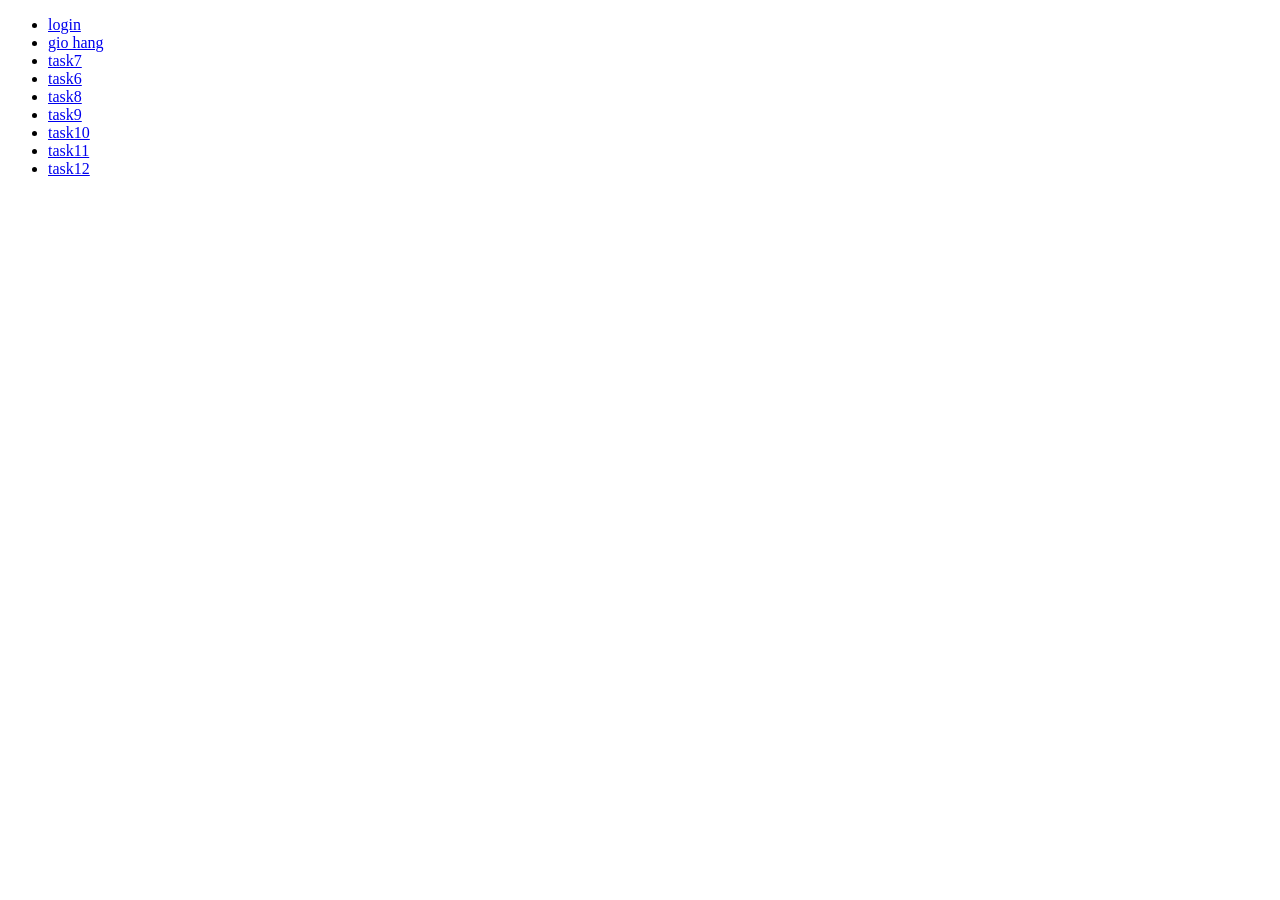
==== index.html @ af368b4b "done" ====
<!DOCTYPE html>
<html lang="en">
<head>
    <meta charset="UTF-8">
    <meta name="viewport" content="width=device-width, initial-scale=1.0">
    <title>Document</title>
  
</head>
<body>
  <ul>
    <li><a href="Day01/ex01.html">login</a></li>
    <li><a href="day3/ex.html">gio hang</a></li>
    <li><a href="day4/ex.html">task7</a></li>
    <li><a href="./task6/ex.html">task6</a></li>
    <li><a href="./task8/ex.html">task8</a></li>
    <li><a href="./task9/ex.html">task9</a></li>
    <li><a href="./task10/ex.html">task10</a></li>
    <li><a href="./task11/ex.html">task11</a></li>
    <li><a href="./task12/ex.html">task12</a></li>
  </ul>
</body>
</html>
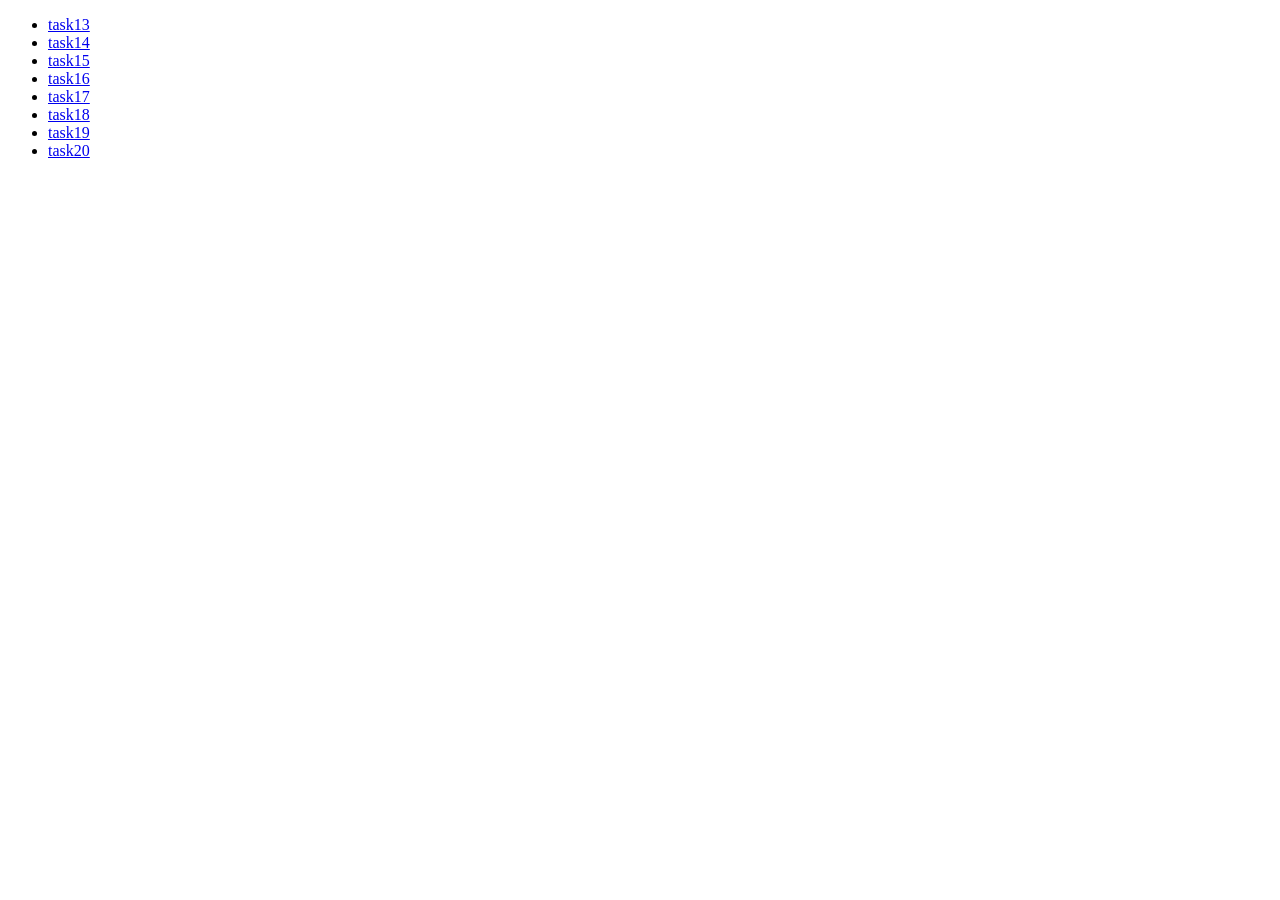
==== commit 1a329164: "ok" ====
--- a/index.html
+++ b/index.html
@@ -8,7 +8,7 @@
 </head>
 <body>
   <ul>
-    <li><a href="Day01/ex01.html">login</a></li>
+    <!-- <li><a href="Day01/ex01.html">login</a></li>
     <li><a href="day3/ex.html">gio hang</a></li>
     <li><a href="day4/ex.html">task7</a></li>
     <li><a href="./task6/ex.html">task6</a></li>
@@ -16,7 +16,15 @@
     <li><a href="./task9/ex.html">task9</a></li>
     <li><a href="./task10/ex.html">task10</a></li>
     <li><a href="./task11/ex.html">task11</a></li>
-    <li><a href="./task12/ex.html">task12</a></li>
+    <li><a href="./task12/ex.html">task12</a></li> -->
+    <li><a href="./task/task13/ex.html">task13</a></li>
+    <li><a href="./task/task14/ex.html">task14</a></li>
+    <li><a href="./task/task15/ex.html">task15</a></li>
+    <li><a href="./task/task16/ex.html">task16</a></li>
+    <li><a href="./task/task17/ex.html">task17</a></li>
+    <li><a href="./task/task18/ex.html">task18</a></li>
+    <li><a href="./task/task19/ex.html">task19</a></li>
+    <li><a href="./task/task20/ex.html">task20</a></li>
   </ul>
 </body>
 </html>
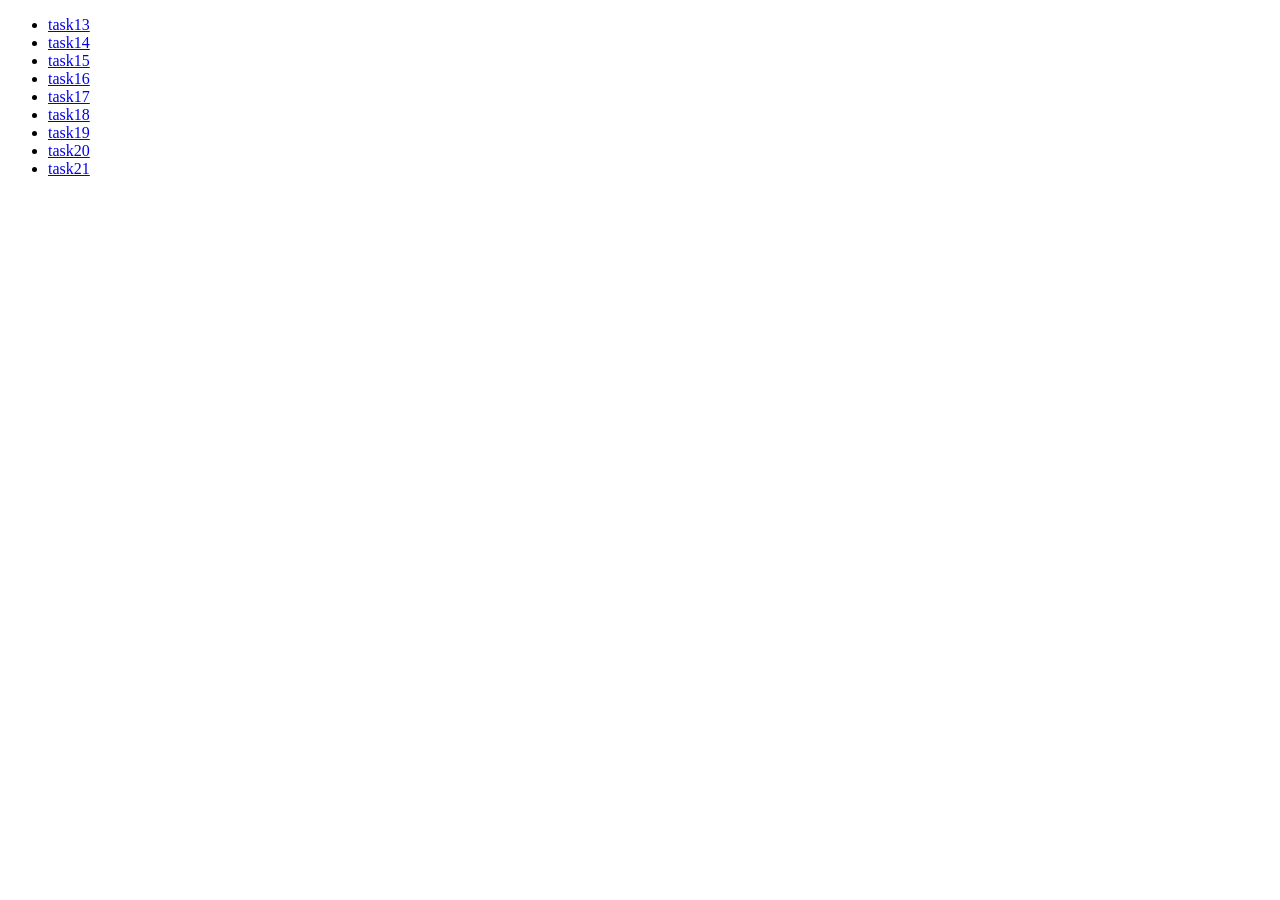
==== commit b16f6e52: "done" ====
--- a/index.html
+++ b/index.html
@@ -25,6 +25,7 @@
     <li><a href="./task/task18/ex.html">task18</a></li>
     <li><a href="./task/task19/ex.html">task19</a></li>
     <li><a href="./task/task20/ex.html">task20</a></li>
+    <li><a href="./task/task21/ex.html">task21</a></li>
   </ul>
 </body>
 </html>
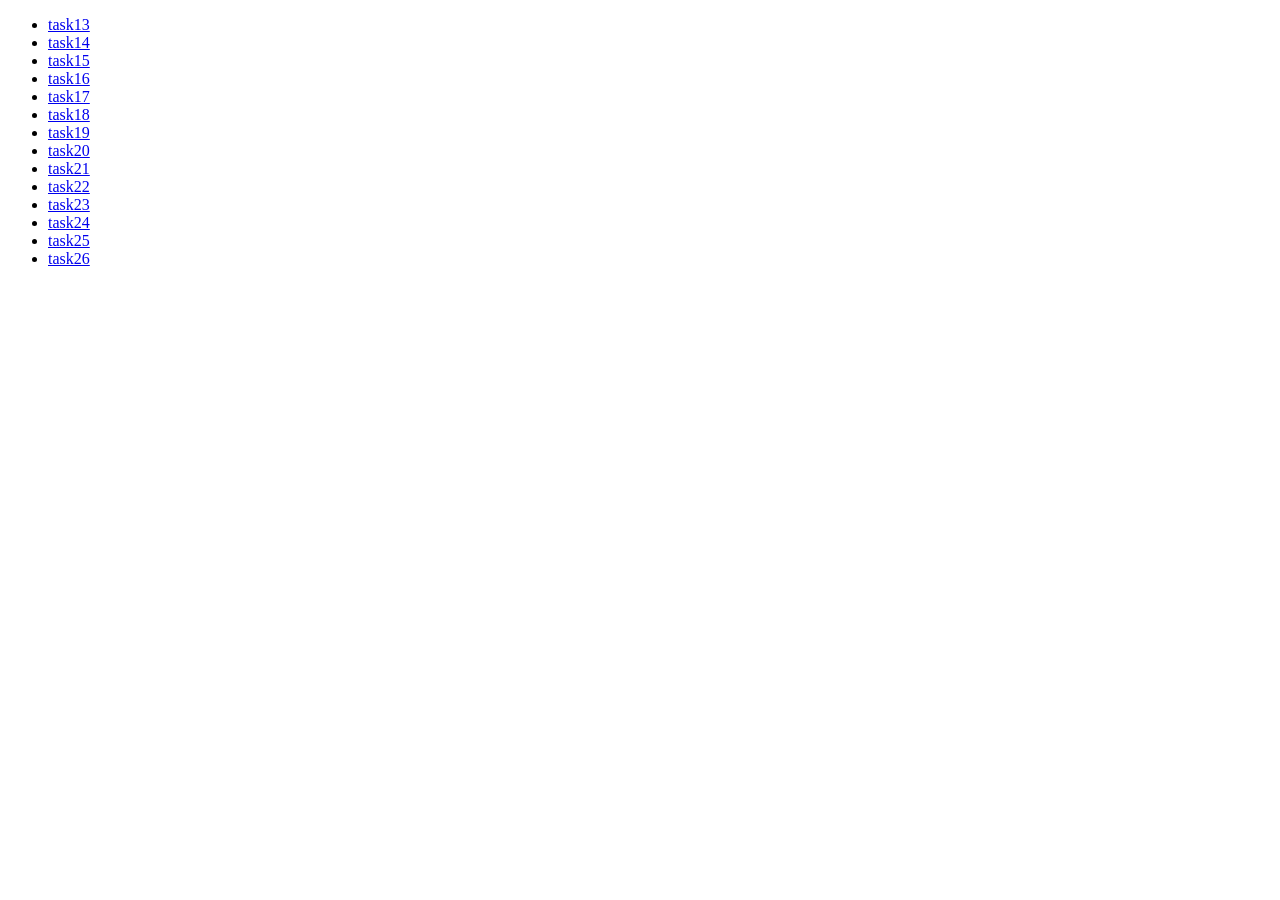
==== commit bd4a832f: "done" ====
--- a/index.html
+++ b/index.html
@@ -26,6 +26,11 @@
     <li><a href="./task/task19/ex.html">task19</a></li>
     <li><a href="./task/task20/ex.html">task20</a></li>
     <li><a href="./task/task21/ex.html">task21</a></li>
+    <li><a href="./task/task22/ex.html">task22</a></li>
+    <li><a href="./task/task23/ex.html">task23</a></li>
+    <li><a href="./task/task24/ex.html">task24</a></li>
+    <li><a href="./task/task25/ex.html">task25</a></li>
+    <li><a href="./task/task26/ex.html">task26</a></li>
   </ul>
 </body>
 </html>
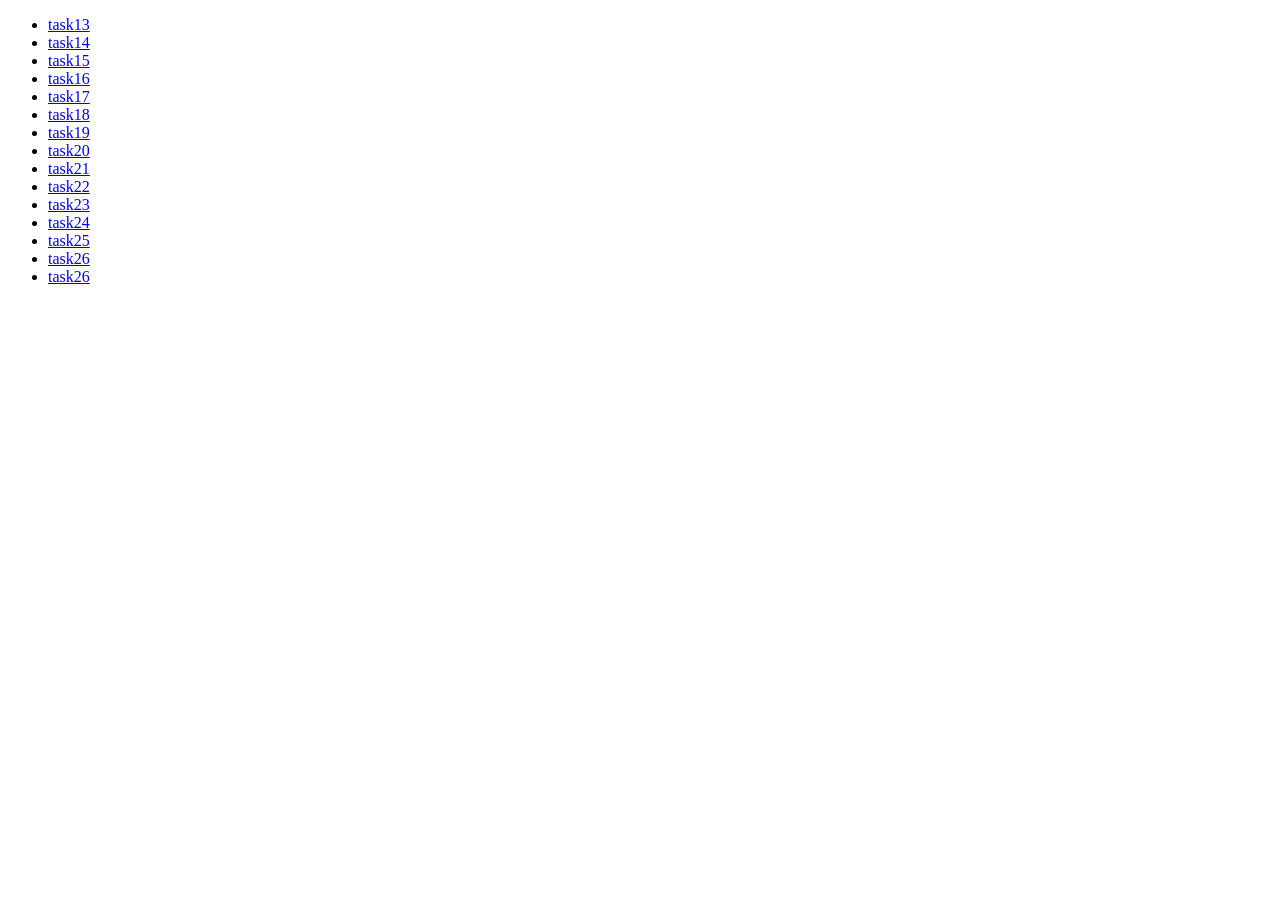
==== commit d6630337: "done" ====
--- a/index.html
+++ b/index.html
@@ -26,11 +26,12 @@
     <li><a href="./task/task19/ex.html">task19</a></li>
     <li><a href="./task/task20/ex.html">task20</a></li>
     <li><a href="./task/task21/ex.html">task21</a></li>
-    <li><a href="./task/task22/ex.html">task22</a></li>
+    <li><a href="./task/task22/js.html">task22</a></li>
     <li><a href="./task/task23/ex.html">task23</a></li>
     <li><a href="./task/task24/ex.html">task24</a></li>
     <li><a href="./task/task25/ex.html">task25</a></li>
     <li><a href="./task/task26/ex.html">task26</a></li>
+    <li><a href="./task/task26/ex.html">task26</a></li>
   </ul>
 </body>
 </html>
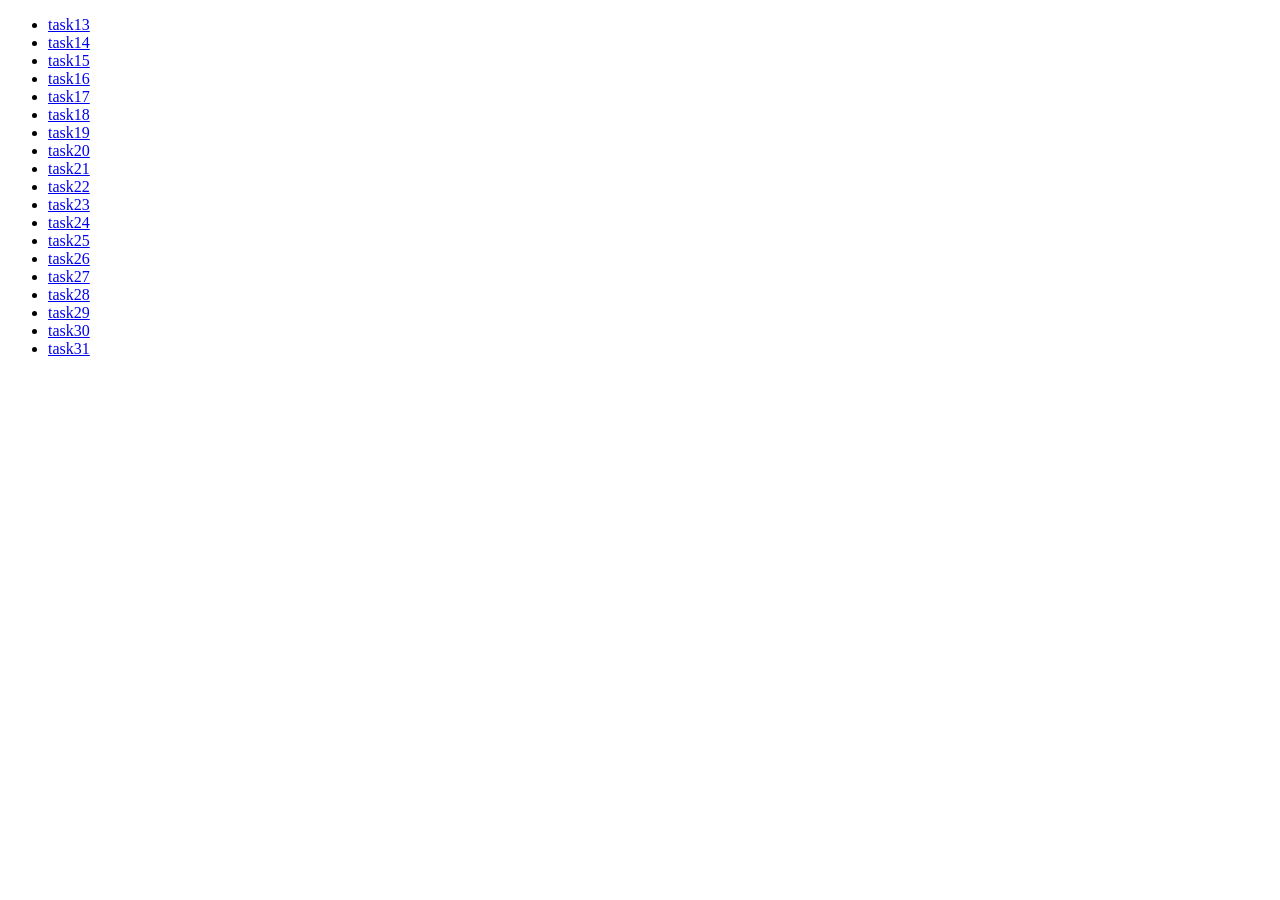
==== commit 523b5eb7: "ok" ====
--- a/index.html
+++ b/index.html
@@ -31,7 +31,11 @@
     <li><a href="./task/task24/ex.html">task24</a></li>
     <li><a href="./task/task25/ex.html">task25</a></li>
     <li><a href="./task/task26/ex.html">task26</a></li>
-    <li><a href="./task/task26/ex.html">task26</a></li>
+    <li><a href="./task/task27/ex.html">task27</a></li>
+    <li><a href="./task/task28/ex.html">task28</a></li>
+    <li><a href="./task/task29/ex.html">task29</a></li>
+    <li><a href="./task/task30/ex.html">task30</a></li>
+    <li><a href="./task/task31/ex.html">task31</a></li>
   </ul>
 </body>
 </html>
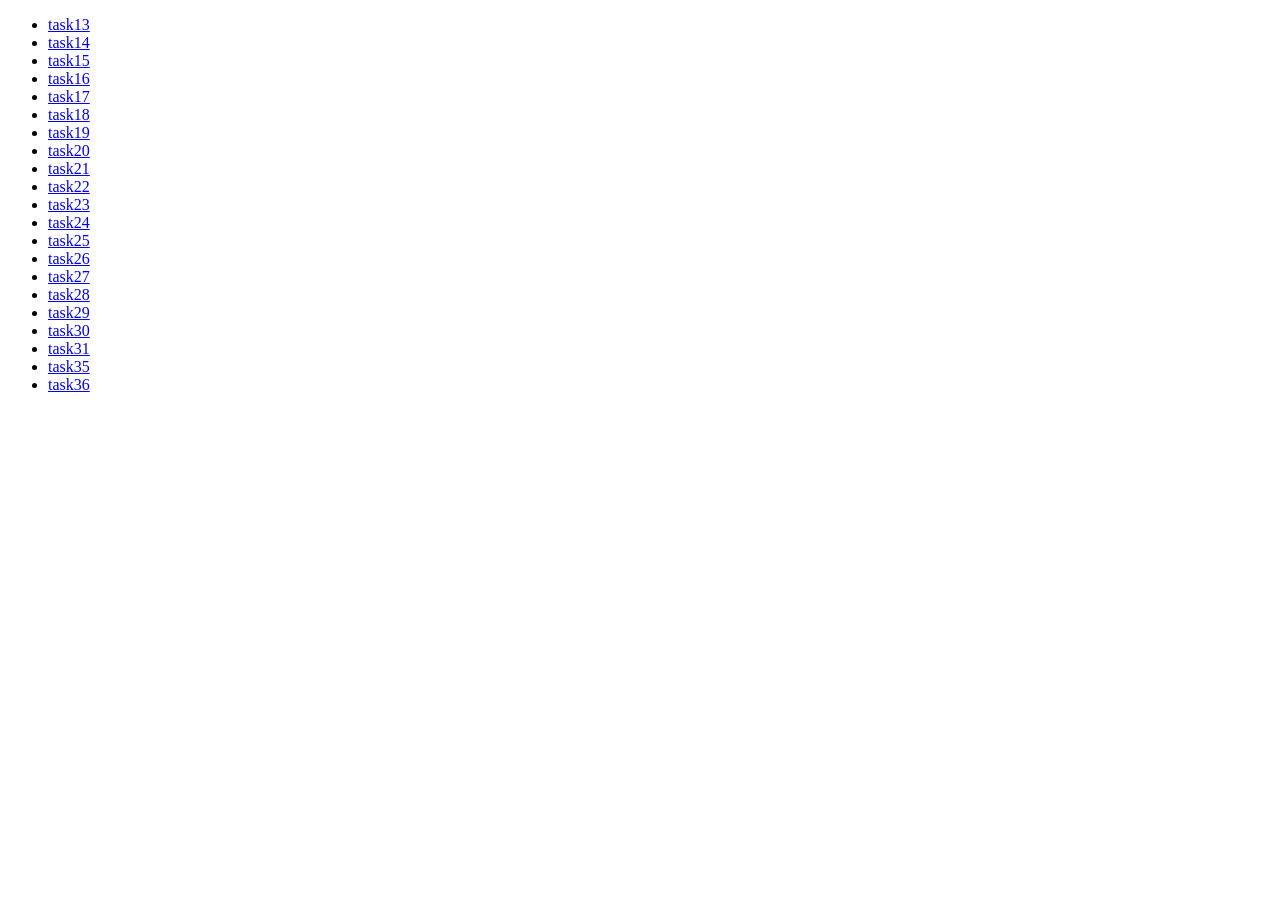
==== commit 69723a09: "ok" ====
--- a/index.html
+++ b/index.html
@@ -36,6 +36,9 @@
     <li><a href="./task/task29/ex.html">task29</a></li>
     <li><a href="./task/task30/ex.html">task30</a></li>
     <li><a href="./task/task31/ex.html">task31</a></li>
+    <li><a href="./task/task35/ex.html">task35</a></li>
+    <li><a href="./task/task36/ex.html">task36</a></li>
+
   </ul>
 </body>
 </html>
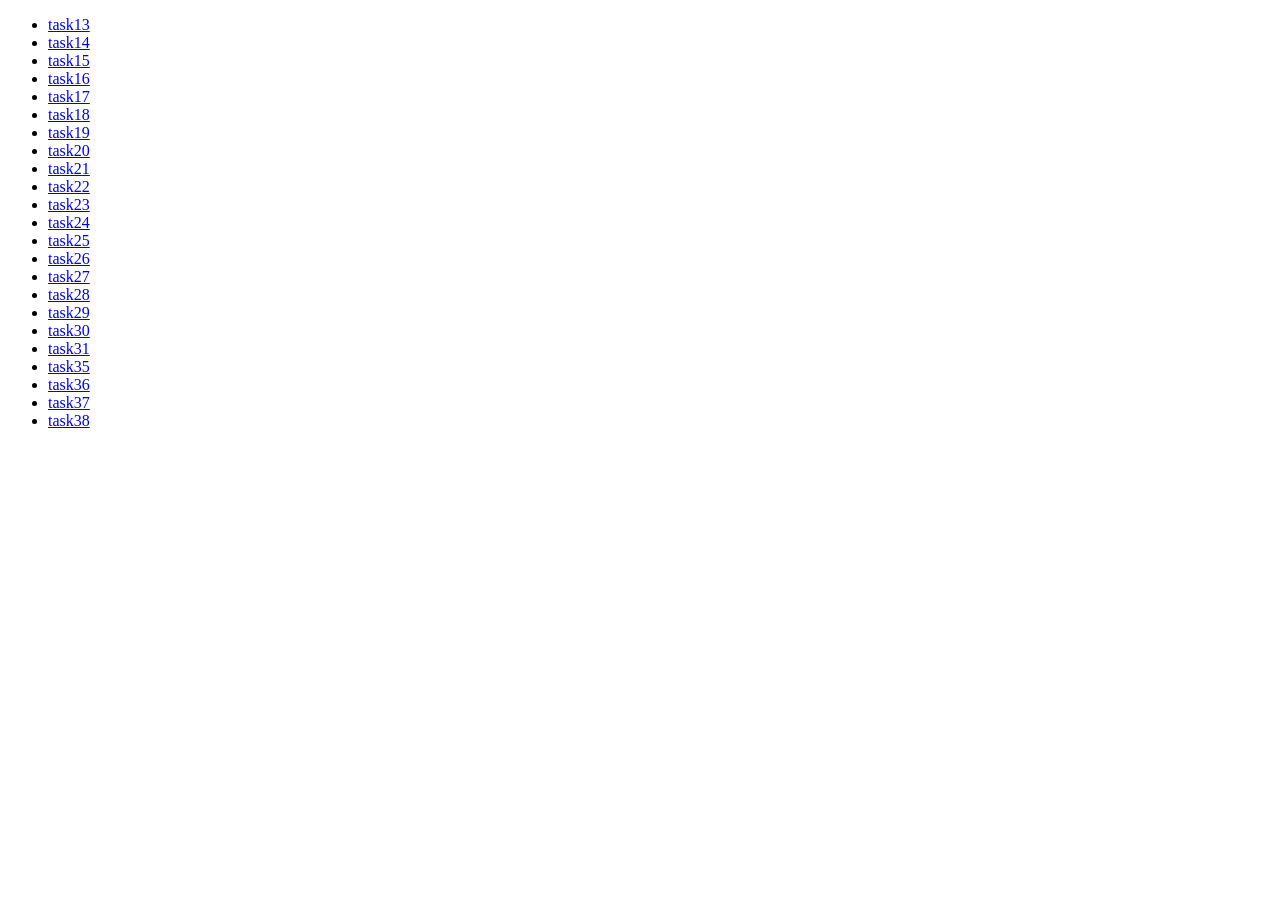
==== commit 3faa7545: "ok" ====
--- a/index.html
+++ b/index.html
@@ -38,6 +38,8 @@
     <li><a href="./task/task31/ex.html">task31</a></li>
     <li><a href="./task/task35/ex.html">task35</a></li>
     <li><a href="./task/task36/ex.html">task36</a></li>
+    <li><a href="./task/task37/ex.html">task37</a></li>
+    <li><a href="./task/task38/ex.html">task38</a></li>
 
   </ul>
 </body>
